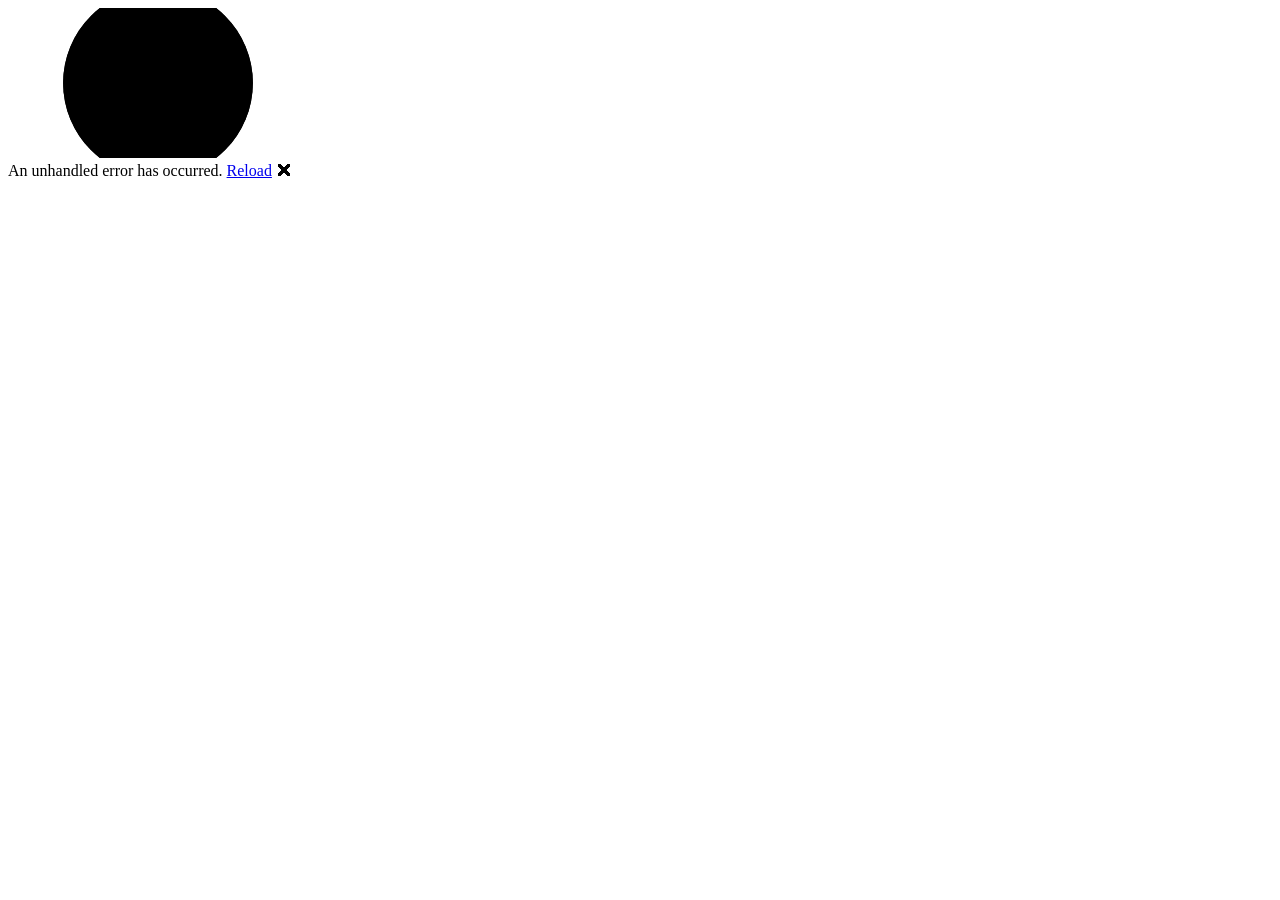
==== cholk-ak-3221/wwwroot/index.html @ 83ac770c "chore: initial commit — default BlazorWASM .NET9 template" ====
<!DOCTYPE html>
<html lang="en">

<head>
    <meta charset="utf-8" />
    <meta name="viewport" content="width=device-width, initial-scale=1.0" />
    <title>cholk-ak-3221</title>
    <base href="/" />
    <link rel="stylesheet" href="lib/bootstrap/dist/css/bootstrap.min.css" />
    <link rel="stylesheet" href="css/app.css" />
    <link rel="icon" type="image/png" href="favicon.png" />
    <link href="cholk-ak-3221.styles.css" rel="stylesheet" />
</head>

<body>
    <div id="app">
        <svg class="loading-progress">
            <circle r="40%" cx="50%" cy="50%" />
            <circle r="40%" cx="50%" cy="50%" />
        </svg>
        <div class="loading-progress-text"></div>
    </div>

    <div id="blazor-error-ui">
        An unhandled error has occurred.
        <a href="." class="reload">Reload</a>
        <span class="dismiss">🗙</span>
    </div>
    <script src="_framework/blazor.webassembly.js"></script>
</body>

</html>
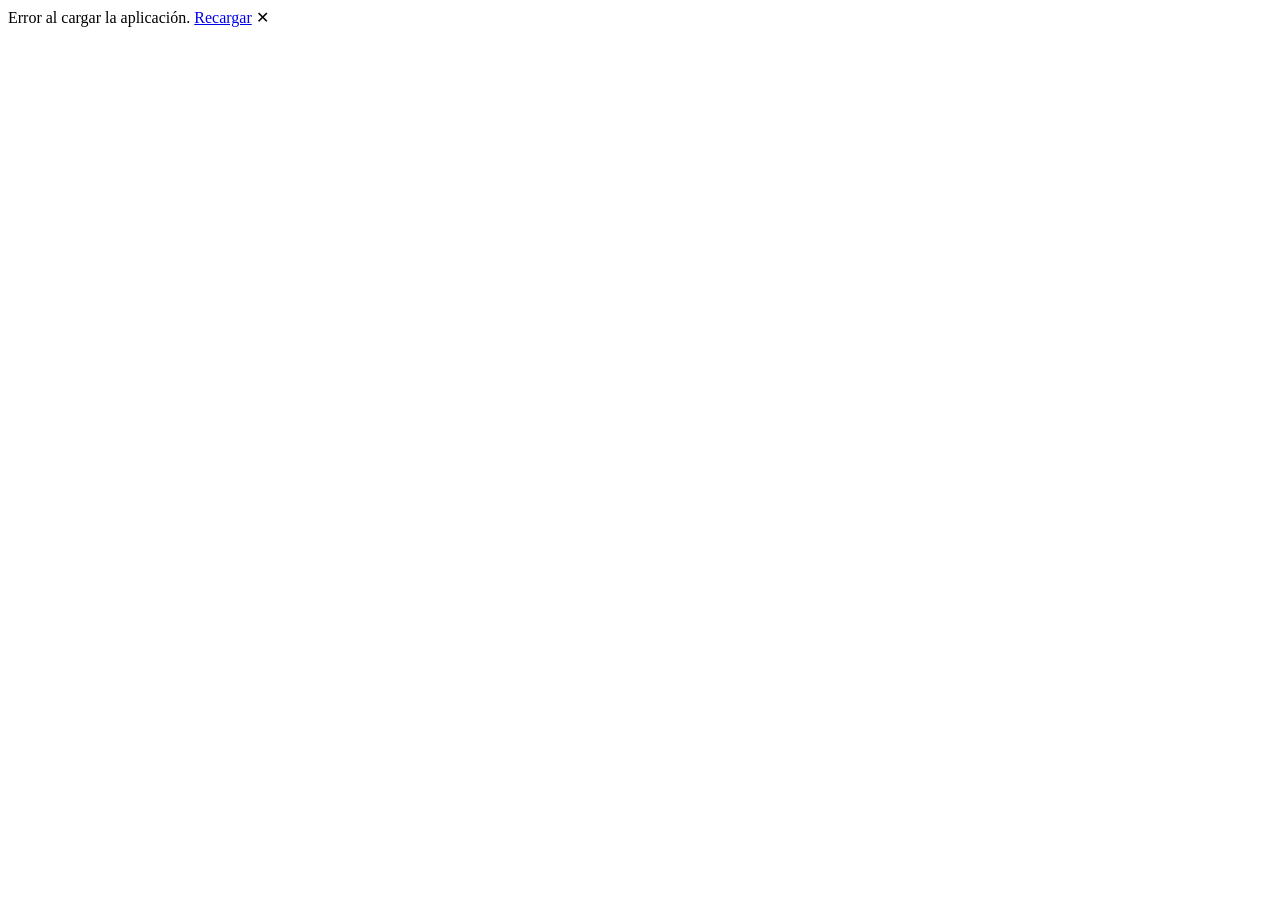
==== commit a5e8adf7: "feat: scaffold full app — models, services, components, pages, CSS" ====
--- a/cholk-ak-3221/wwwroot/index.html
+++ b/cholk-ak-3221/wwwroot/index.html
@@ -1,32 +1,29 @@
 <!DOCTYPE html>
-<html lang="en">
-
+<html lang="es">
 <head>
     <meta charset="utf-8" />
     <meta name="viewport" content="width=device-width, initial-scale=1.0" />
-    <title>cholk-ak-3221</title>
+    <title>Cholk</title>
     <base href="/" />
-    <link rel="stylesheet" href="lib/bootstrap/dist/css/bootstrap.min.css" />
+    <link rel="preconnect" href="https://fonts.googleapis.com">
+    <link rel="preconnect" href="https://fonts.gstatic.com" crossorigin>
+    <link href="https://fonts.googleapis.com/css2?family=JetBrains+Mono:wght@400;500;600&display=swap" rel="stylesheet">
     <link rel="stylesheet" href="css/app.css" />
     <link rel="icon" type="image/png" href="favicon.png" />
     <link href="cholk-ak-3221.styles.css" rel="stylesheet" />
 </head>
-
 <body>
     <div id="app">
-        <svg class="loading-progress">
-            <circle r="40%" cx="50%" cy="50%" />
-            <circle r="40%" cx="50%" cy="50%" />
-        </svg>
-        <div class="loading-progress-text"></div>
+        <div class="app-loading">
+            <div class="app-loading-spinner"></div>
+        </div>
     </div>
-
     <div id="blazor-error-ui">
-        An unhandled error has occurred.
-        <a href="." class="reload">Reload</a>
-        <span class="dismiss">🗙</span>
+        Error al cargar la aplicación.
+        <a href="." class="reload">Recargar</a>
+        <span class="dismiss">✕</span>
     </div>
     <script src="_framework/blazor.webassembly.js"></script>
+    <script src="js/app.js"></script>
 </body>
-
 </html>
--- a/cholk-ak-3221/wwwroot/css/app.css
+++ b/cholk-ak-3221/wwwroot/css/app.css
@@ -0,0 +1,581 @@
+:root {
+    --bg: #0a0a0c;
+    --sidebar-bg: #0d0b12;
+    --card-bg: #15121b;
+    --card-border: #221d2c;
+    --border-dim: #1a1622;
+    --border-dashed: #2e2838;
+    --input-bg: #13101a;
+    --hover-bg: #171320;
+    --hover-item: #1d1928;
+
+    --text-primary: #ece9f1;
+    --text-secondary: #d6d2dd;
+    --text-muted: #b6b1bf;
+    --text-dim: #9b94a6;
+    --text-faint: #7c7689;
+    --text-ghost: #6f6878;
+    --text-dead: #5f5869;
+    --text-darkest: #4f4858;
+
+    --green: #7bbf9a;
+    --green-bg: rgba(123,191,154,0.1);
+    --green-border: rgba(123,191,154,0.2);
+    --red: #cf8d8d;
+    --red-bg: rgba(207,141,141,0.1);
+    --red-border: rgba(207,141,141,0.2);
+    --yellow: #c7b46a;
+    --yellow-bg: rgba(199,180,106,0.1);
+    --yellow-border: rgba(199,180,106,0.2);
+
+    --accent: #8b7bb3;
+    --accent-rgb: 139,123,179;
+
+    --font-mono: 'JetBrains Mono', monospace;
+    --font-ui: 'Helvetica Neue', Arial, sans-serif;
+
+    --radius-sm: 6px;
+    --radius-md: 9px;
+    --radius-lg: 14px;
+}
+
+*, *::before, *::after { box-sizing: border-box; }
+
+html, body {
+    margin: 0;
+    padding: 0;
+    height: 100%;
+    background: var(--bg);
+    color: var(--text-primary);
+    font-family: var(--font-ui);
+}
+
+::-webkit-scrollbar { width: 9px; height: 9px; }
+::-webkit-scrollbar-thumb { background: #2a2435; border-radius: 5px; }
+::-webkit-scrollbar-track { background: transparent; }
+
+/* App shell */
+.app-shell {
+    display: flex;
+    height: 100vh;
+    overflow: hidden;
+}
+
+.app-main {
+    flex: 1;
+    overflow-y: auto;
+    min-width: 0;
+}
+
+/* Page padding */
+.page-content {
+    padding: 32px 36px;
+}
+
+/* Page header */
+.page-header {
+    display: flex;
+    align-items: flex-start;
+    justify-content: space-between;
+    margin-bottom: 28px;
+}
+
+.page-title {
+    font-size: 24px;
+    color: var(--text-primary);
+    font-weight: 600;
+    letter-spacing: -0.01em;
+    margin: 0;
+}
+
+.page-subtitle {
+    font-size: 13px;
+    color: var(--text-ghost);
+    margin-top: 5px;
+    font-family: var(--font-mono);
+}
+
+/* Cards */
+.card {
+    background: var(--card-bg);
+    border: 1px solid var(--card-border);
+    border-radius: var(--radius-lg);
+    padding: 22px 24px;
+}
+
+.card-sm {
+    background: var(--card-bg);
+    border: 1px solid var(--card-border);
+    border-radius: var(--radius-lg);
+    padding: 18px 22px;
+}
+
+.card-add {
+    border: 1px dashed var(--border-dashed);
+    border-radius: var(--radius-lg);
+    display: flex;
+    flex-direction: column;
+    align-items: center;
+    justify-content: center;
+    gap: 10px;
+    cursor: pointer;
+    color: var(--text-ghost);
+    min-height: 150px;
+    transition: border-color 0.15s, color 0.15s;
+}
+
+.card-add:hover {
+    border-color: var(--accent);
+    color: var(--text-muted);
+}
+
+.card-add-circle {
+    width: 34px;
+    height: 34px;
+    border-radius: 50%;
+    border: 1px solid currentColor;
+    display: flex;
+    align-items: center;
+    justify-content: center;
+    font-size: 20px;
+}
+
+/* Stat label */
+.stat-label {
+    font-size: 11px;
+    font-family: var(--font-mono);
+    color: var(--text-ghost);
+    letter-spacing: 0.08em;
+    text-transform: uppercase;
+}
+
+.stat-label-sm {
+    font-size: 10px;
+    font-family: var(--font-mono);
+    color: var(--text-ghost);
+    letter-spacing: 0.08em;
+    text-transform: uppercase;
+}
+
+/* Money value */
+.money {
+    font-family: var(--font-mono);
+}
+
+.money--blurred {
+    filter: blur(9px);
+    user-select: none;
+}
+
+/* Badges */
+.badge {
+    font-size: 10px;
+    font-family: var(--font-mono);
+    padding: 3px 8px;
+    border-radius: var(--radius-sm);
+    border: 1px solid;
+    white-space: nowrap;
+}
+
+.badge-long {
+    color: var(--green);
+    background: var(--green-bg);
+    border-color: var(--green-border);
+}
+
+.badge-short {
+    color: var(--red);
+    background: var(--red-bg);
+    border-color: var(--red-border);
+}
+
+.badge-active {
+    color: var(--green);
+    background: var(--green-bg);
+    border-color: var(--green-border);
+}
+
+.badge-challenge {
+    color: var(--yellow);
+    background: var(--yellow-bg);
+    border-color: var(--yellow-border);
+}
+
+.badge-review {
+    color: var(--red);
+    background: var(--red-bg);
+    border-color: var(--red-border);
+}
+
+.badge-profitable {
+    color: var(--green);
+    background: var(--green-bg);
+    border-color: var(--green-border);
+}
+
+/* Account logo */
+.account-logo {
+    border-radius: 10px;
+    background: var(--hover-item);
+    display: flex;
+    align-items: center;
+    justify-content: center;
+    font-family: var(--font-mono);
+    color: var(--text-muted);
+    flex: none;
+}
+
+.account-logo-sm {
+    width: 30px;
+    height: 30px;
+    border-radius: 8px;
+    background: var(--hover-item);
+    display: flex;
+    align-items: center;
+    justify-content: center;
+    font-size: 11px;
+    font-family: var(--font-mono);
+    color: var(--text-dim);
+    flex: none;
+}
+
+/* Segmented control */
+.segmented {
+    display: flex;
+    background: var(--input-bg);
+    border: 1px solid var(--card-border);
+    border-radius: var(--radius-md);
+    padding: 3px;
+    font-family: var(--font-mono);
+    font-size: 12px;
+}
+
+.segmented-item {
+    padding: 6px 13px;
+    border-radius: var(--radius-sm);
+    color: var(--text-dim);
+    cursor: pointer;
+    transition: background 0.1s, color 0.1s;
+    user-select: none;
+}
+
+.segmented-item:hover {
+    color: var(--text-muted);
+}
+
+.segmented-item.active {
+    background: var(--hover-bg);
+    color: var(--text-primary);
+}
+
+/* Btn primary */
+.btn-primary {
+    display: flex;
+    align-items: center;
+    gap: 8px;
+    background: var(--accent);
+    color: #0a0a0c;
+    padding: 10px 16px;
+    border-radius: var(--radius-md);
+    font-size: 13px;
+    font-weight: 600;
+    cursor: pointer;
+    border: none;
+    transition: opacity 0.15s;
+    font-family: var(--font-ui);
+}
+
+.btn-primary:hover { opacity: 0.88; }
+
+.btn-plus { font-size: 16px; line-height: 1; }
+
+/* Link-style action */
+.action-link {
+    font-size: 12px;
+    color: var(--accent);
+    font-family: var(--font-mono);
+    cursor: pointer;
+    background: none;
+    border: none;
+    padding: 0;
+}
+
+.action-link:hover { opacity: 0.8; }
+
+/* Stats strip */
+.stats-strip {
+    display: flex;
+    gap: 18px;
+    margin-bottom: 18px;
+}
+
+.stats-strip-5 {
+    display: flex;
+    gap: 18px;
+    margin-bottom: 22px;
+}
+
+/* Grid layouts */
+.grid-3 {
+    display: grid;
+    grid-template-columns: repeat(3, 1fr);
+    gap: 18px;
+}
+
+.grid-2 {
+    display: grid;
+    grid-template-columns: repeat(2, 1fr);
+    gap: 18px;
+}
+
+/* Section title */
+.section-title {
+    font-size: 13px;
+    color: var(--text-dim);
+    font-weight: 600;
+    margin-bottom: 14px;
+    display: flex;
+    align-items: center;
+    gap: 10px;
+}
+
+.section-title-count {
+    font-size: 11px;
+    color: var(--text-dead);
+    font-family: var(--font-mono);
+    font-weight: 400;
+}
+
+/* Table rows */
+.table-row {
+    display: flex;
+    align-items: center;
+    gap: 12px;
+    padding: 10px 0;
+    border-bottom: 1px solid var(--border-dim);
+}
+
+.table-row:last-child { border-bottom: none; }
+
+/* Distribution bar */
+.dist-bar {
+    display: flex;
+    height: 10px;
+    border-radius: 5px;
+    overflow: hidden;
+    gap: 2px;
+    margin-bottom: 20px;
+}
+
+/* Progress bar */
+.progress-bar-track {
+    height: 6px;
+    border-radius: 3px;
+    background: #1f1a29;
+    overflow: hidden;
+    margin-top: 6px;
+}
+
+.progress-bar-fill {
+    height: 100%;
+    border-radius: 3px;
+    background: var(--accent);
+}
+
+/* Search input */
+.search-input {
+    display: flex;
+    align-items: center;
+    gap: 8px;
+    background: var(--input-bg);
+    border: 1px solid var(--card-border);
+    border-radius: var(--radius-md);
+    padding: 9px 14px;
+    color: var(--text-ghost);
+    font-size: 13px;
+    min-width: 200px;
+}
+
+.search-input input {
+    background: none;
+    border: none;
+    outline: none;
+    color: var(--text-primary);
+    font-size: 13px;
+    font-family: var(--font-mono);
+    width: 100%;
+}
+
+.search-input input::placeholder { color: var(--text-ghost); }
+
+/* Filter bar */
+.filter-bar {
+    display: flex;
+    align-items: center;
+    gap: 12px;
+    margin-bottom: 18px;
+    flex-wrap: wrap;
+}
+
+/* Pagination */
+.pagination {
+    display: flex;
+    align-items: center;
+    justify-content: space-between;
+    padding: 14px 22px;
+    border-top: 1px solid var(--card-border);
+    font-family: var(--font-mono);
+    font-size: 12px;
+    color: var(--text-ghost);
+}
+
+.pagination-pages { display: flex; gap: 8px; }
+
+.pagination-btn {
+    padding: 5px 11px;
+    border: 1px solid var(--card-border);
+    border-radius: var(--radius-sm);
+    cursor: pointer;
+    background: none;
+    color: var(--text-primary);
+    font-family: var(--font-mono);
+    font-size: 12px;
+    transition: background 0.1s;
+}
+
+.pagination-btn.active {
+    background: var(--hover-bg);
+    color: var(--text-primary);
+}
+
+.pagination-btn:disabled {
+    color: var(--text-dead);
+    cursor: default;
+}
+
+/* Modal overlay */
+.modal-overlay {
+    position: fixed;
+    inset: 0;
+    background: rgba(0,0,0,0.6);
+    display: flex;
+    align-items: center;
+    justify-content: center;
+    z-index: 1000;
+    backdrop-filter: blur(2px);
+}
+
+.modal {
+    background: var(--card-bg);
+    border: 1px solid var(--card-border);
+    border-radius: var(--radius-lg);
+    padding: 28px 32px;
+    min-width: 460px;
+    max-width: 560px;
+    width: 100%;
+    max-height: 90vh;
+    overflow-y: auto;
+}
+
+.modal-title {
+    font-size: 18px;
+    font-weight: 600;
+    color: var(--text-primary);
+    margin: 0 0 24px 0;
+}
+
+/* Form elements */
+.form-group { margin-bottom: 18px; }
+
+.form-label {
+    display: block;
+    font-size: 12px;
+    font-family: var(--font-mono);
+    color: var(--text-ghost);
+    letter-spacing: 0.06em;
+    text-transform: uppercase;
+    margin-bottom: 8px;
+}
+
+.form-control {
+    width: 100%;
+    background: var(--input-bg);
+    border: 1px solid var(--card-border);
+    border-radius: var(--radius-md);
+    padding: 10px 14px;
+    color: var(--text-primary);
+    font-size: 14px;
+    font-family: var(--font-ui);
+    outline: none;
+    transition: border-color 0.15s;
+}
+
+.form-control:focus { border-color: var(--accent); }
+.form-control::placeholder { color: var(--text-dead); }
+
+select.form-control option { background: var(--card-bg); }
+
+.form-row {
+    display: grid;
+    grid-template-columns: 1fr 1fr;
+    gap: 14px;
+}
+
+.form-actions {
+    display: flex;
+    gap: 10px;
+    justify-content: flex-end;
+    margin-top: 24px;
+}
+
+.btn-secondary {
+    background: none;
+    border: 1px solid var(--card-border);
+    color: var(--text-muted);
+    padding: 10px 16px;
+    border-radius: var(--radius-md);
+    font-size: 13px;
+    cursor: pointer;
+    font-family: var(--font-ui);
+    transition: border-color 0.15s;
+}
+
+.btn-secondary:hover { border-color: var(--text-muted); }
+
+/* Loading */
+.app-loading {
+    display: flex;
+    align-items: center;
+    justify-content: center;
+    height: 100vh;
+    background: var(--bg);
+}
+
+.app-loading-spinner {
+    width: 32px;
+    height: 32px;
+    border: 2px solid var(--border-dim);
+    border-top-color: var(--accent);
+    border-radius: 50%;
+    animation: spin 0.8s linear infinite;
+}
+
+@keyframes spin { to { transform: rotate(360deg); } }
+
+/* Error UI */
+#blazor-error-ui {
+    background: #1a1014;
+    border-top: 1px solid var(--red-border);
+    color: var(--red);
+    bottom: 0;
+    display: none;
+    left: 0;
+    padding: 12px 20px;
+    position: fixed;
+    width: 100%;
+    z-index: 1000;
+    font-size: 13px;
+}
+
+#blazor-error-ui .reload { color: var(--accent); margin-left: 8px; }
+#blazor-error-ui .dismiss { cursor: pointer; float: right; }
